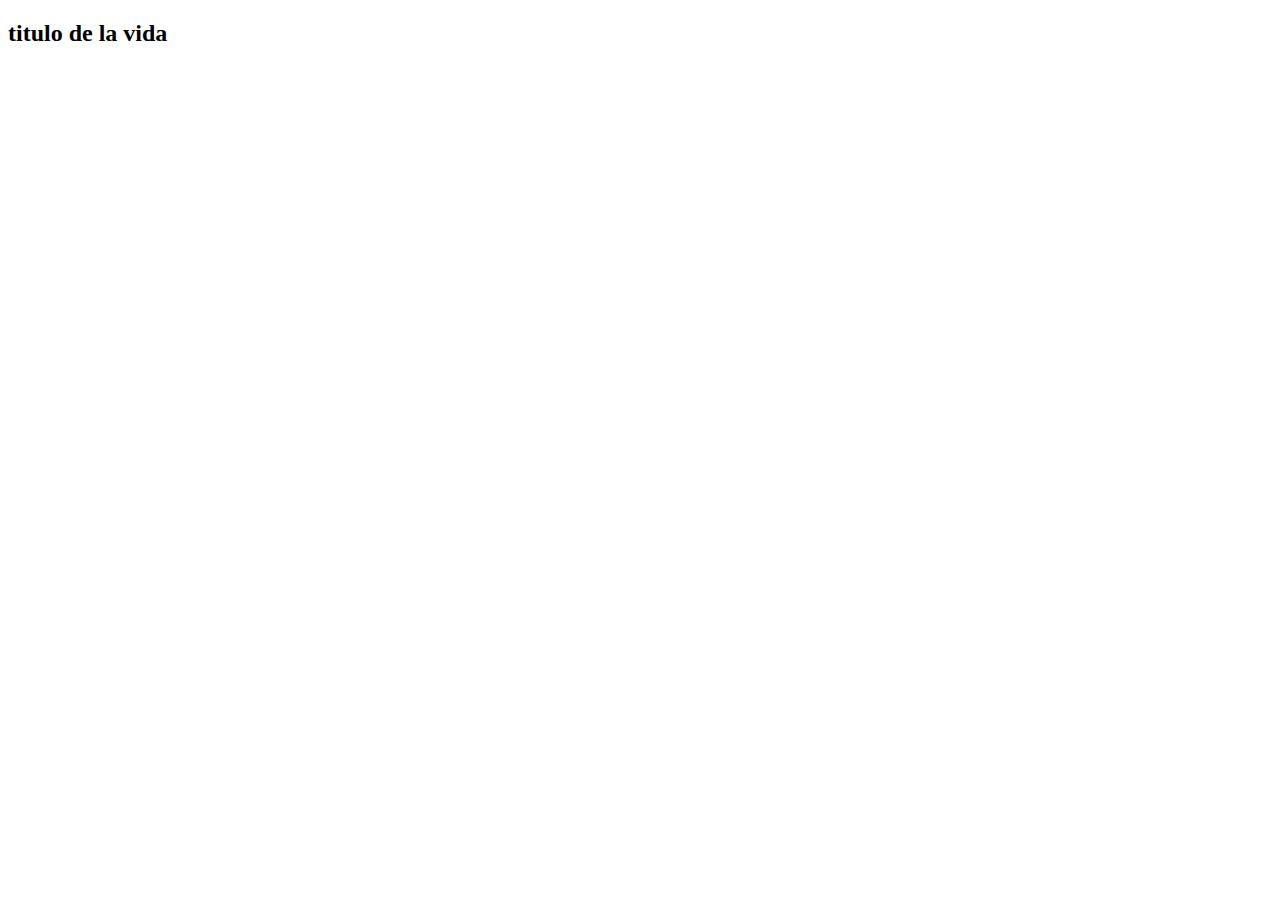
==== index.html @ 9289cc43 "h2 modificado" ====
<!DOCTYPE html>
<!DOCTYPE html>
<html lang="en">
<head>
    <meta charset="UTF-8">
    <meta name="viewport" content="width=device-width, initial-scale=1.0">
    <title>Document</title>
</head>
<body>
    <h2>titulo de la vida</h2>
</body>
</html>
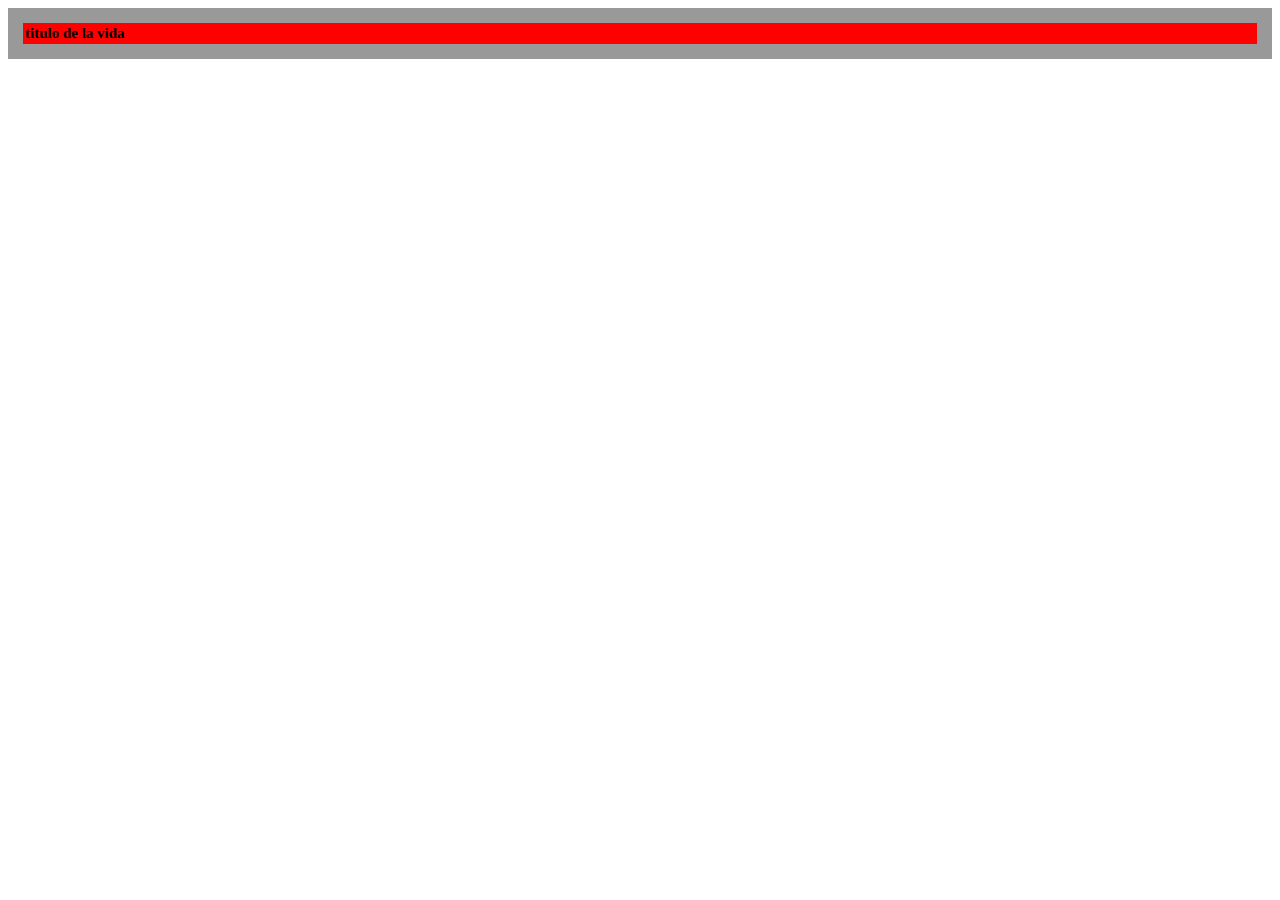
==== commit 1aeb53f7: "arreglos varios" ====
--- a/index.html
+++ b/index.html
@@ -1,12 +1,13 @@
 <!DOCTYPE html>
-<!DOCTYPE html>
-<html lang="en">
+<html lang="es">
 <head>
     <meta charset="UTF-8">
     <meta name="viewport" content="width=device-width, initial-scale=1.0">
     <title>Document</title>
+    <link rel="stylesheet" href="estilos2.css">
 </head>
+
 <body>
-    <h2>titulo de la vida</h2>
+    <h2 class="ent">titulo de la vida</h2>
 </body>
 </html>--- a/estilos2.css
+++ b/estilos2.css
@@ -0,0 +1,8 @@
+.ent {
+
+    background-color: red;
+    font-size: 15px;
+    border: 15px solid #999999 ;
+padding: 2px;
+margin: auto;
+}